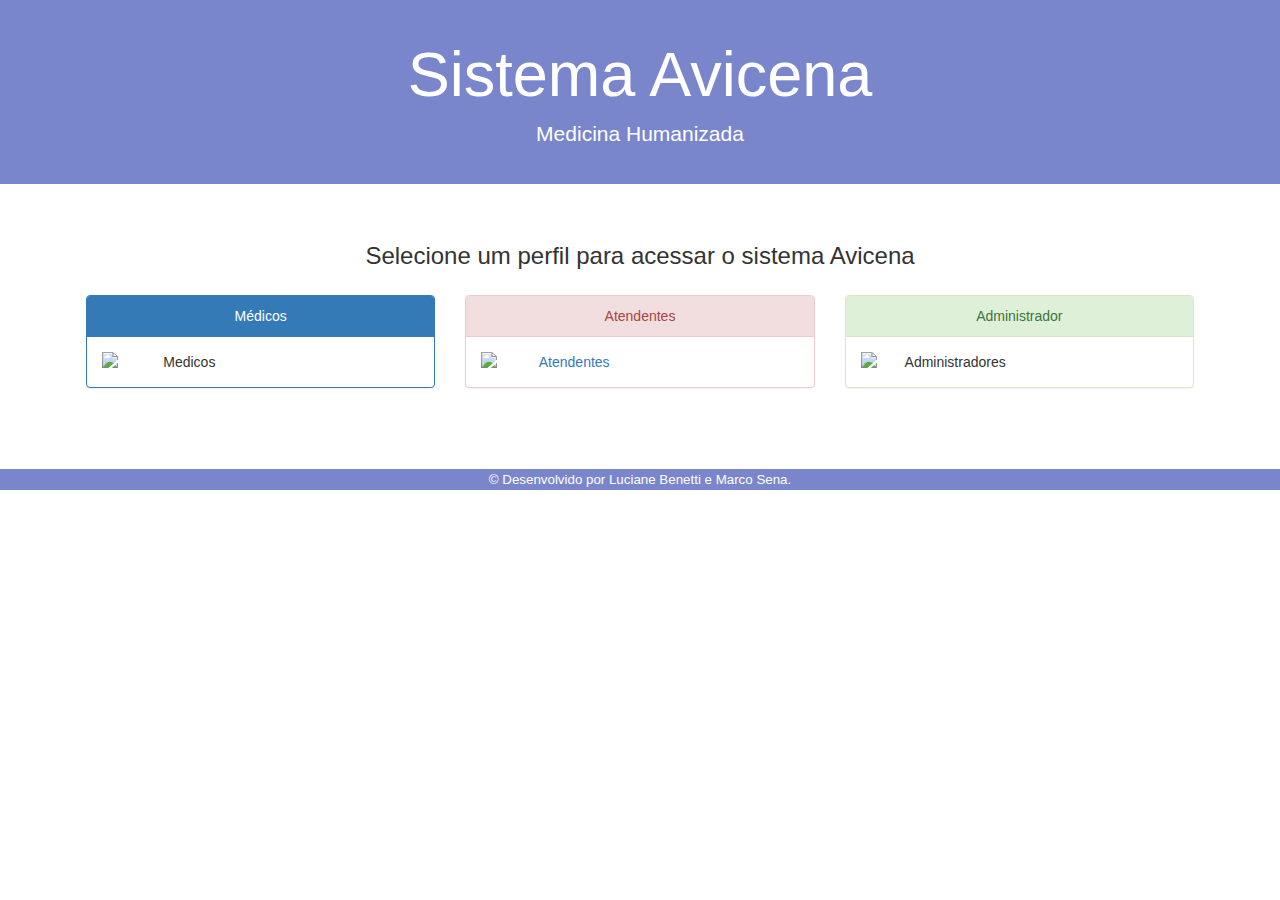
==== web/Index.html @ ddee5633 "Projeto - Relatorios - iniciado, ajuste de tela de login e cadastro, inclusão da tela inicial" ====
<!DOCTYPE html>
<html>
    <head>
        <title>Sistema Avicena</title>
        <meta charset="utf-8">
        <meta name="viewport" content="width=device-width, initial-scale=1">
        <link rel='stylesheet' href='https://use.fontawesome.com/releases/v5.7.0/css/all.css' integrity='sha384-lZN37f5QGtY3VHgisS14W3ExzMWZxybE1SJSEsQp9S+oqd12jhcu+A56Ebc1zFSJ' crossorigin='anonymous'>
        <link rel="stylesheet" href="https://maxcdn.bootstrapcdn.com/bootstrap/3.4.0/css/bootstrap.min.css">
        <script src="https://ajax.googleapis.com/ajax/libs/jquery/3.4.1/jquery.min.js"></script>
        <script src="https://cdnjs.cloudflare.com/ajax/libs/popper.js/1.14.7/umd/popper.min.js"></script>
        <script src="https://maxcdn.bootstrapcdn.com/bootstrap/4.3.1/js/bootstrap.min.js"></script>
    </head>

    <body> 

        <div class="jumbotron jumbotron-fluid text-center" style="margin-bottom:0;
             background-color: #7986cb; padding: 20px; color: white">
            <h1>Sistema Avicena</h1>
            <p>Medicina Humanizada</p> 
        </div>

        <div class="container" style="text-align: center; margin-top: 3%; margin-bottom: 3.5%; ">
            <h3>Selecione um perfil para acessar o sistema Avicena</h3>

            <div class="row" style="padding: 16px">
                <div class="col-sm-4">
                    <div class="panel panel-primary">
                        <div class="panel-heading">Médicos</div>
                        <div class="panel-body"><img src="doctorWoman.png" class="img-responsive" style="width:50%" alt="Medicos"></div>
                    </div>
                </div>
                <div class="col-sm-4"> 
                    <a href="teladelogin.html">          
                        <div class="panel panel-danger">        
                            <div class="panel-heading">Atendentes</div>
                            <div class="panel-body"><img src="user.png" class="img-responsive" style="width:53.5%" alt="Atendentes"></div>

                        </div>
                    </a>
                </div>

                <div class="col-sm-4"> 
                    <div class="panel panel-success">
                        <div class="panel-heading">Administrador</div>
                        <div class="panel-body"><img src="boss.png" class="img-responsive" style="width:54.5%" alt="Administradores"></div>

                    </div>
                </div>
            </div>


        </div>

        <div class="jumbotron jumbotron-fluid text-center" style="margin-bottom:0; 
             background-color: #7986cb; padding: 1px; color: white; font-size: 10pt; ">
            &copy; Desenvolvido por Luciane Benetti e Marco Sena.
        </div>  


    </body>   
</html>
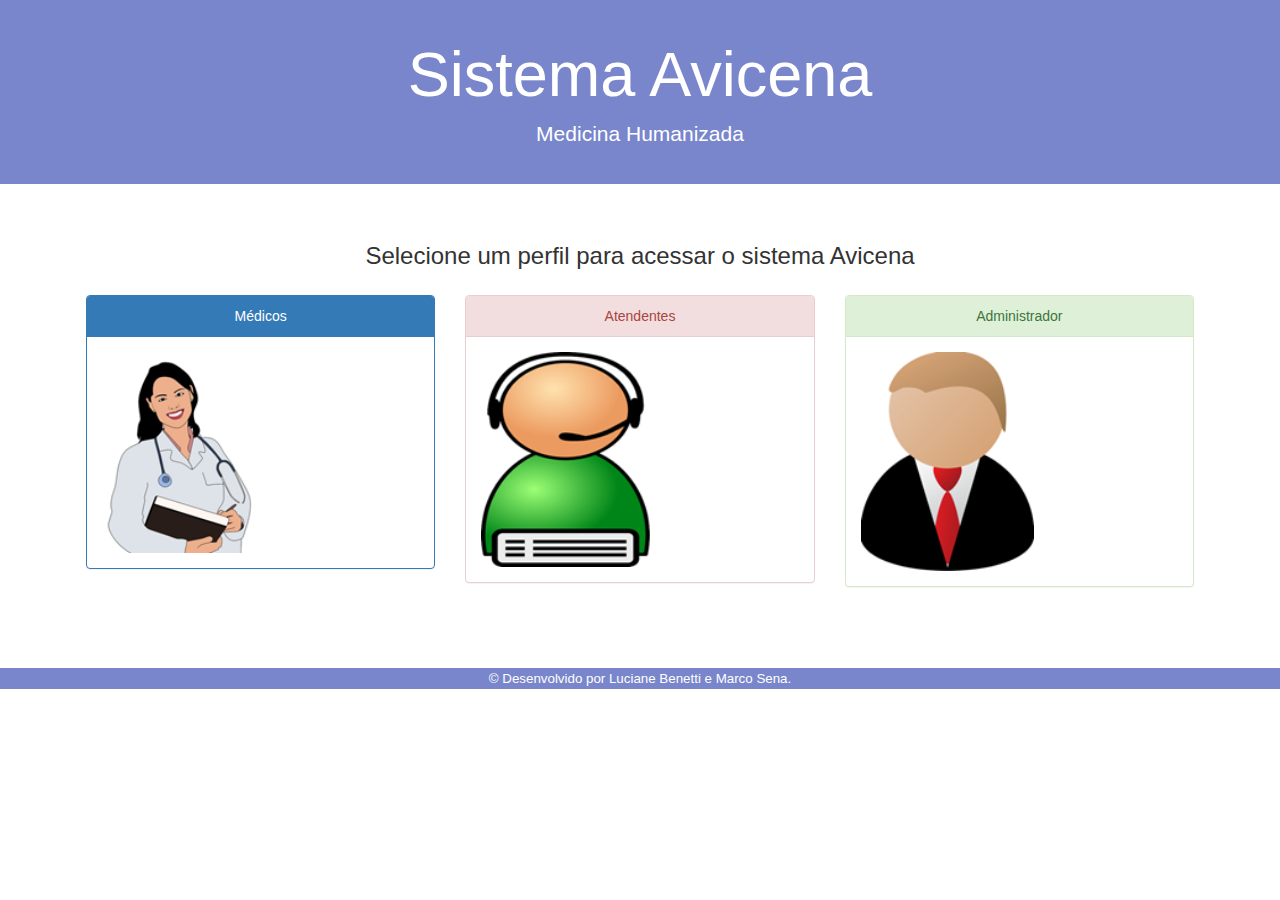
==== commit f3d70437: "Projeto - Relatorios - iniciado, ajuste de tela de login e cadastro, inclusão da tela inicial" ====
--- a/web/Index.html
+++ b/web/Index.html
@@ -26,11 +26,11 @@
                 <div class="col-sm-4">
                     <div class="panel panel-primary">
                         <div class="panel-heading">Médicos</div>
-                        <div class="panel-body"><img src="doctorWoman.png" class="img-responsive" style="width:50%" alt="Medicos"></div>
+                        <div class="panel-body"><img src="doctor.png" class="img-responsive" style="width:50%" alt="Medicos"></div>
                     </div>
                 </div>
                 <div class="col-sm-4"> 
-                    <a href="teladelogin.html">          
+                    <a href="TelaDeLogin.jsp">          
                         <div class="panel panel-danger">        
                             <div class="panel-heading">Atendentes</div>
                             <div class="panel-body"><img src="user.png" class="img-responsive" style="width:53.5%" alt="Atendentes"></div>
@@ -42,7 +42,7 @@
                 <div class="col-sm-4"> 
                     <div class="panel panel-success">
                         <div class="panel-heading">Administrador</div>
-                        <div class="panel-body"><img src="boss.png" class="img-responsive" style="width:54.5%" alt="Administradores"></div>
+                        <div class="panel-body"><img src="admin.png" class="img-responsive" style="width:54.5%" alt="Administradores"></div>
 
                     </div>
                 </div>
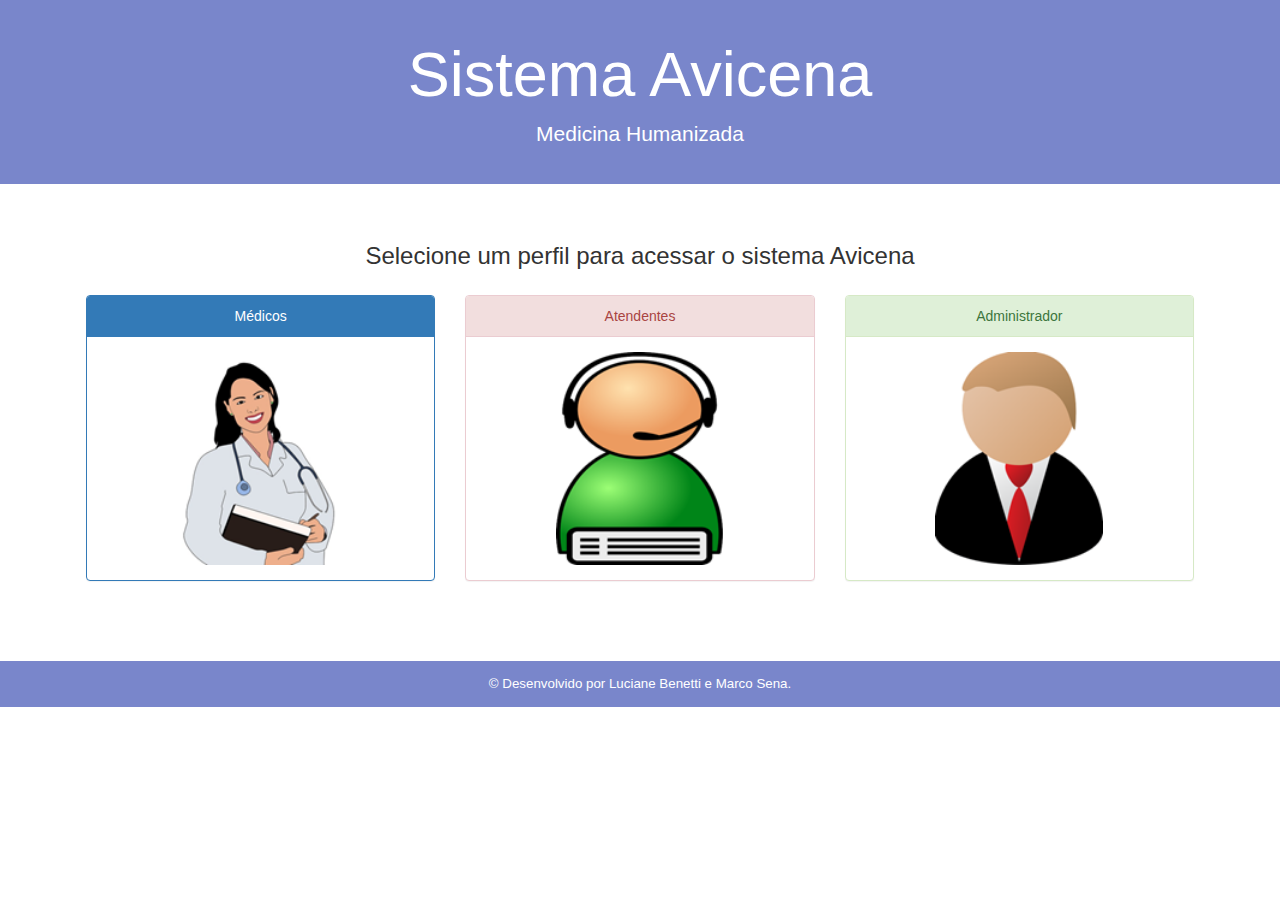
==== commit 4a47f8c2: "Login por perfil ok" ====
--- a/web/Index.html
+++ b/web/Index.html
@@ -24,38 +24,42 @@
 
             <div class="row" style="padding: 16px">
                 <div class="col-sm-4">
-                    <div class="panel panel-primary">
-                        <div class="panel-heading">Médicos</div>
-                        <div class="panel-body"><img src="doctor.png" class="img-responsive" style="width:50%" alt="Medicos"></div>
-                    </div>
+                    <a href="TelaDeLoginMedico.jsp" style="text-decoration: none">
+                        <div class="panel panel-primary">
+                            <div class="panel-heading">Médicos</div>
+                            <div class="panel-body"><img src="doctor.png" class="img-responsive" 
+                                                         style="width:53%; margin-left: auto; margin-right: auto"></div>
+                        </div>
+                    </a>    
                 </div>
-                <div class="col-sm-4"> 
-                    <a href="TelaDeLogin.jsp">          
+                
+                <div class="col-sm-4">
+                    <a href="TelaDeLoginAtendente.jsp" style="text-decoration: none">          
                         <div class="panel panel-danger">        
                             <div class="panel-heading">Atendentes</div>
-                            <div class="panel-body"><img src="user.png" class="img-responsive" style="width:53.5%" alt="Atendentes"></div>
-
+                            <div class="panel-body"><img src="user.png" class="img-responsive" 
+                                style="width:53%;margin-left: auto; margin-right: auto"></div>
                         </div>
                     </a>
                 </div>
 
-                <div class="col-sm-4"> 
-                    <div class="panel panel-success">
-                        <div class="panel-heading">Administrador</div>
-                        <div class="panel-body"><img src="admin.png" class="img-responsive" style="width:54.5%" alt="Administradores"></div>
-
-                    </div>
+                <div class="col-sm-4">
+                    <a href="TelaDeLoginAdmin.jsp" style="text-decoration: none">
+                        <div class="panel panel-success">
+                            <div class="panel-heading">Administrador</div>
+                            <div class="panel-body"><img src="admin.png" class="img-responsive"
+                                style="width:53%; margin-left: auto; margin-right: auto"></div>
+                        </div>
+                    </a>
                 </div>
             </div>
-
 
         </div>
 
         <div class="jumbotron jumbotron-fluid text-center" style="margin-bottom:0; 
-             background-color: #7986cb; padding: 1px; color: white; font-size: 10pt; ">
+             background-color: #7986cb; padding: 13px; color: white; font-size: 10pt; ">
             &copy; Desenvolvido por Luciane Benetti e Marco Sena.
-        </div>  
-
-
+        </div>
+        
     </body>   
-</html>+</html>
